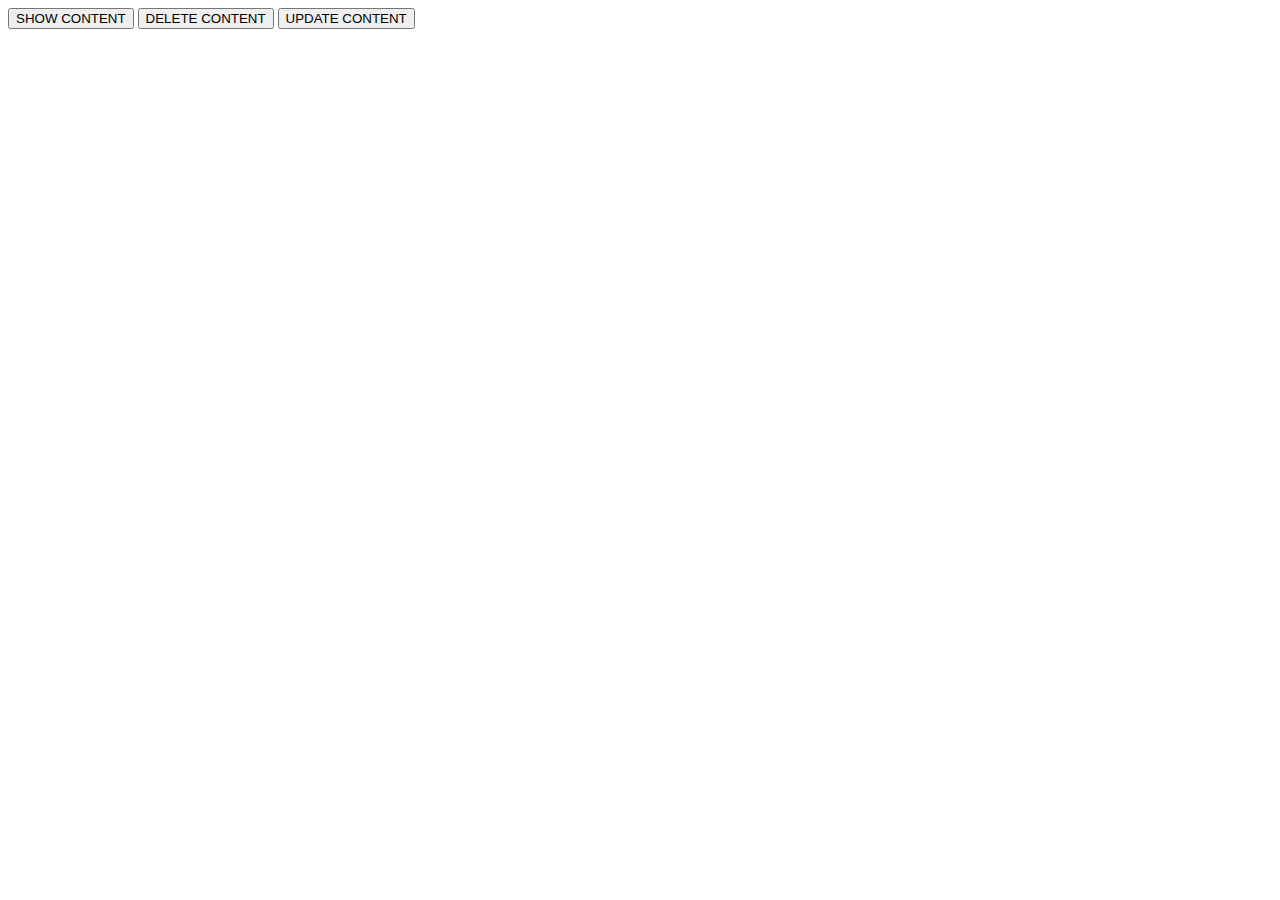
==== learn/TODO/Index.html @ 65e58be8 "first commit" ====
<!DOCTYPE html>
<html lang="en">
  <head>
    <meta charset="UTF-8" />
    <meta http-equiv="X-UA-Compatible" content="IE=edge" />
    <meta name="viewport" content="width=device-width, initial-scale=1.0" />
    <title>TODO APPLICATION</title>
    <link rel="stylesheet" href="/TODO/Index.css" />
    <link href="https://fonts.googleapis.com/css2?family=Poppins:wght@100;300;400&display=swap" rel="stylesheet">  </head>
  <body>
    <div class="tododiv">
      <div class="container">
        <div class="content" value="content"></div>
        <div class="content1" value="updatecontent"></div>
      </div>
      <div class="btnmain">
        <button onclick="showcontent()" class="btn" id="contentbtn">SHOW CONTENT</button>

        <button onclick="showdelete()" class="btn" id="deletebtn">DELETE CONTENT</button>
        <button onclick="showupdate()" class="btn" id="updatebtn">UPDATE CONTENT</button>
      </div>
    </div>
  </body>
</html>
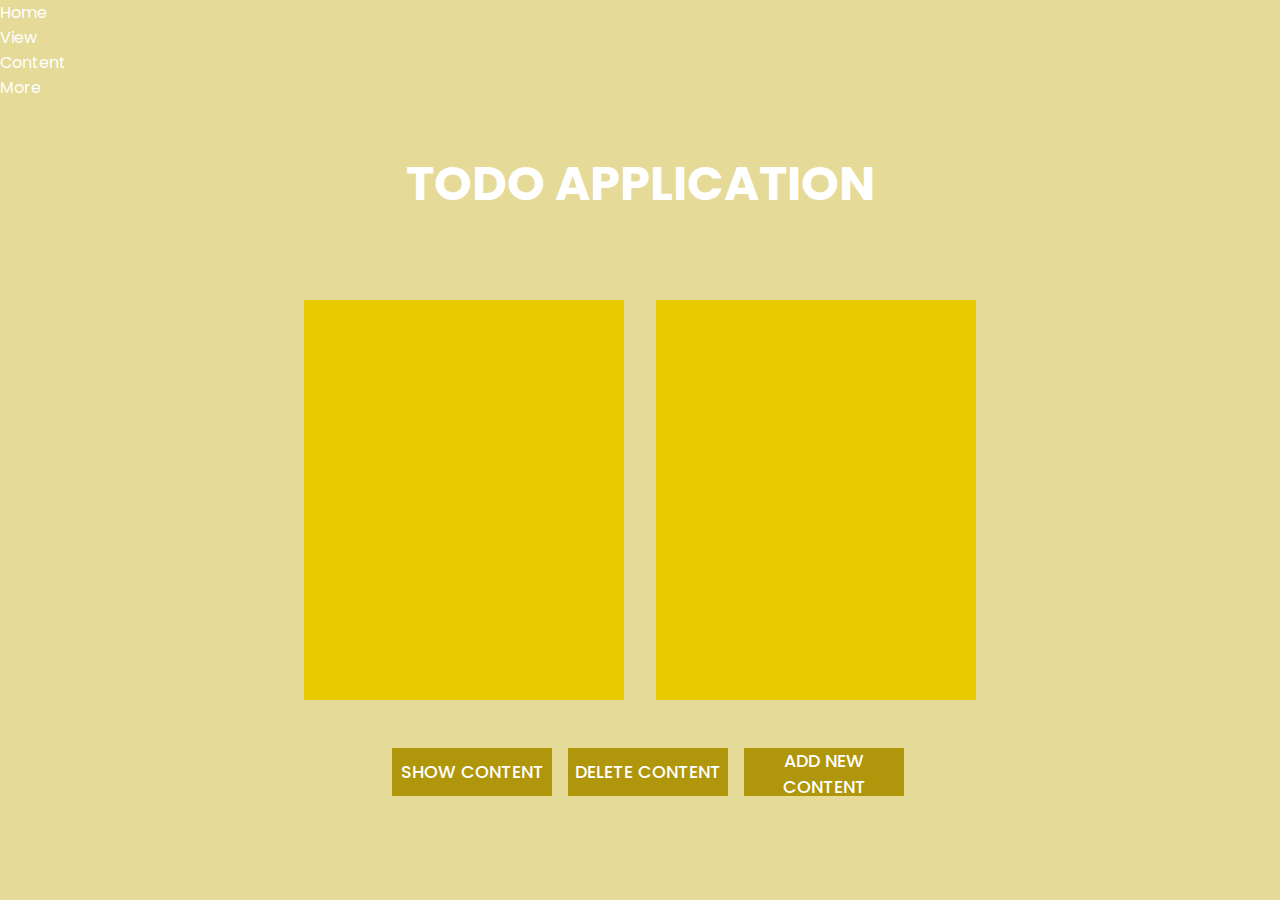
==== commit 406ba990: "learning js" ====
--- a/learn/TODO/Index.html
+++ b/learn/TODO/Index.html
@@ -5,9 +5,22 @@
     <meta http-equiv="X-UA-Compatible" content="IE=edge" />
     <meta name="viewport" content="width=device-width, initial-scale=1.0" />
     <title>TODO APPLICATION</title>
-    <link rel="stylesheet" href="/TODO/Index.css" />
+    <link rel="stylesheet" href="/learn/TODO/Index.css" />
     <link href="https://fonts.googleapis.com/css2?family=Poppins:wght@100;300;400&display=swap" rel="stylesheet">  </head>
   <body>
+
+<nav class="navbar">
+  <div>Home</div>
+  <div>View</div>
+  <div>Content</div>
+  <div>More</div>
+
+
+</nav>
+
+
+
+<h1 class="heading">TODO APPLICATION</h1>
     <div class="tododiv">
       <div class="container">
         <div class="content" value="content"></div>
@@ -17,7 +30,7 @@
         <button onclick="showcontent()" class="btn" id="contentbtn">SHOW CONTENT</button>
 
         <button onclick="showdelete()" class="btn" id="deletebtn">DELETE CONTENT</button>
-        <button onclick="showupdate()" class="btn" id="updatebtn">UPDATE CONTENT</button>
+        <button onclick="showupdate()" class="btn" id="updatebtn">ADD NEW CONTENT</button>
       </div>
     </div>
   </body>
--- a/learn/TODO/Index.css
+++ b/learn/TODO/Index.css
@@ -0,0 +1,89 @@
+*{
+    padding: 0px;
+    margin: 0px;
+    box-sizing: border-box;
+font-family: 'Poppins', sans-serif;
+color: white;
+
+}
+/* 
+#contentbtn{
+
+
+    height: 3.5rem;
+    width: 15rem;
+background: linear-gradient(90deg, rgba(2,0,36,1) 0%, rgba(1,32,48,1) 0%, rgba(0,212,255,1) 100%);
+
+}
+#deletebtn{
+
+    height: 3.5rem;
+    width: 15rem;
+background: linear-gradient(90deg, rgba(2,0,36,1) 0%, rgba(1,32,48,1) 0%, rgba(0,212,255,1) 100%);
+
+}
+#updatebtn{
+
+
+    height: 3.5rem;
+    width: 15rem;
+background: linear-gradient(90deg, rgba(2,0,36,1) 0%, rgba(1,32,48,1) 0%, rgba(0,212,255,1) 100%);
+
+} */
+body{
+    background-color: #e5da97;
+}
+
+.heading{
+    font-size: 3rem;
+    text-align: center;
+    margin-top: 3rem;
+}
+.btn{
+
+
+  margin-top: 3rem;
+    height: 3rem;
+    width: 10rem;
+  background-color: #af960a;  
+    margin-left: 1rem;
+/* border-radius: 0.5rem; */
+font-weight: 500;
+font-size: 1.1rem;
+border-style: none;
+}
+
+.btnmain{
+    
+    display: flex;
+justify-content: center;
+}
+.content{
+
+
+    background-color: #E8CA00;
+    height: 25rem;
+    width: 20rem;
+    /* border-radius: 4rem; */
+
+
+}    
+
+.content1{
+
+
+    background-color: #E8CA00;
+    height: 25rem;
+    width: 20rem;
+    margin-left: 2rem;
+    /* border-radius: 4rem; */
+
+
+}    
+
+.container{
+    display: flex;
+    justify-content: center;
+    margin-top: 5rem;
+
+}